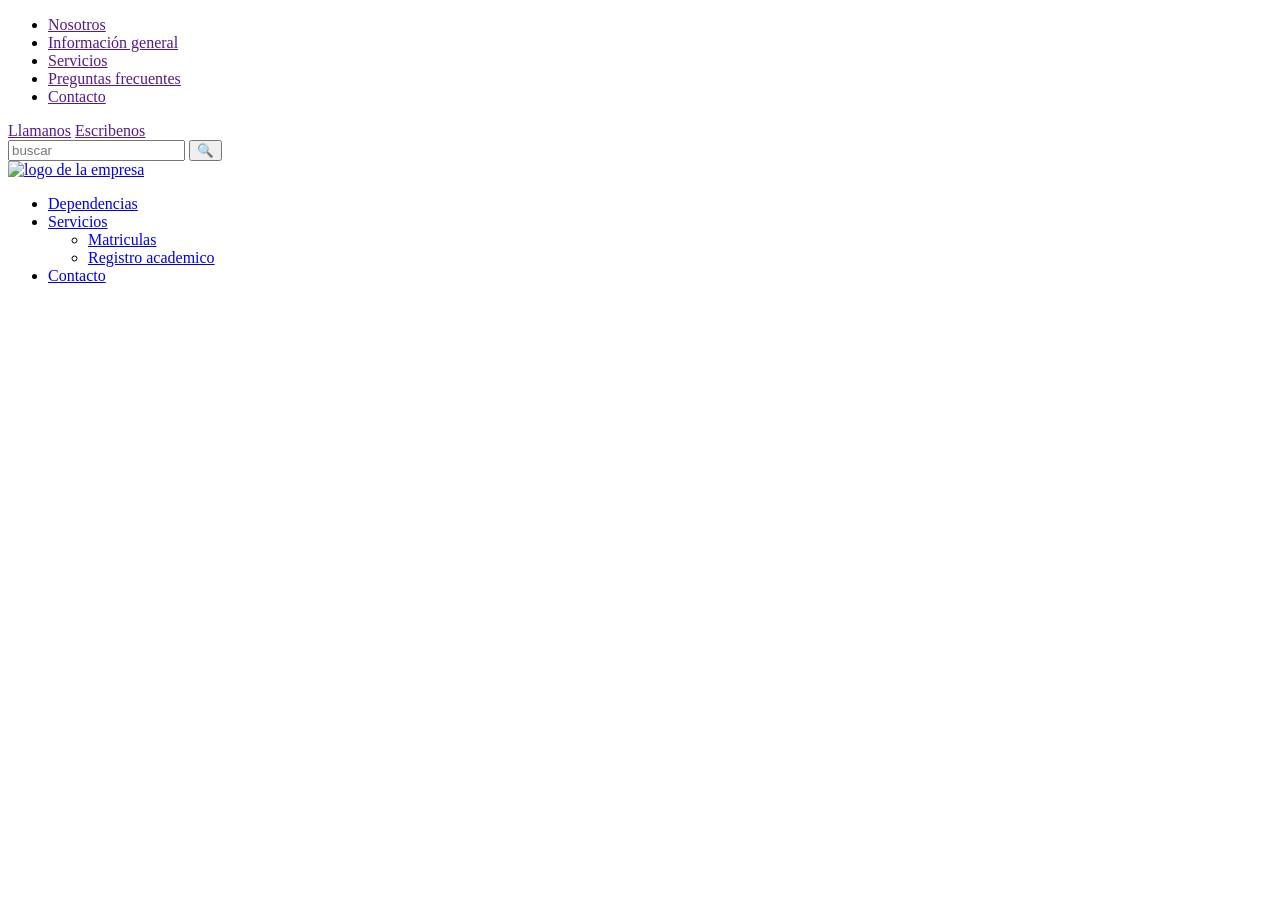
==== ejerciciosHtml/index.html @ 470f475a "inicio de proyecto- creacion header" ====
<!DOCTYPE html>
<html lang="es">

<head>
    <meta charset="UTF-8">
    <meta name="viewport" content="width=device-width, initial-scale=1.0">
    <title>Manolo</title>
    <meta name="description" content="Ejercicios de HTML para aprender a crear páginas web.">
    <link rel="shortcut icon" href="favicon.ico" type="image/x-icon">
    <link rel="stylesheet" href="styles.css">
</head>

<body>
    <header>
        <section class="seccion-verde">
            <nav class="texto-blanco menu">
                <ul>
                    <li><a href="">Nosotros</a></li>
                    <li><a href="">Información general</a></li>
                    <li><a href="">Servicios</a></li>
                    <li><a href="">Preguntas frecuentes</a></li>
                    <li><a href="">Contacto</a></li>
                </ul>
            </nav>
            <div class="botones-cabecera">
                <a href="">Llamanos</a>
                <a href="">Escribenos</a>
            </div>
            <div>
                <input type="text" name="buscar" id="buscar_input" placeholder="buscar">
                <button type="submit">🔍</button>
            </div>
        </section>

        <section class="seccion2-cabecera">
            <div class="logo">
                <a href="#">
                    <img src="https://placehold.co/200x200" alt="logo de la empresa">
                </a>
            </div>
            <nav class="texto-blanco menu">
                <ul>
                    <li>
                        <a href="#">Dependencias</a>
                    </li>
                    <li>
                        <a href="#">Servicios</a>
                        <ul>
                            <li>
                                <a href="#">Matriculas</a>
                            </li>
                            <li>
                                <a href="#">Registro academico</a>
                            </li>
                        </ul>
                    </li>
                    <li>
                        <a href="#">Contacto</a>
                    </li>
                </ul>

            </nav>
        </section>
    </header>
</body>

</html>
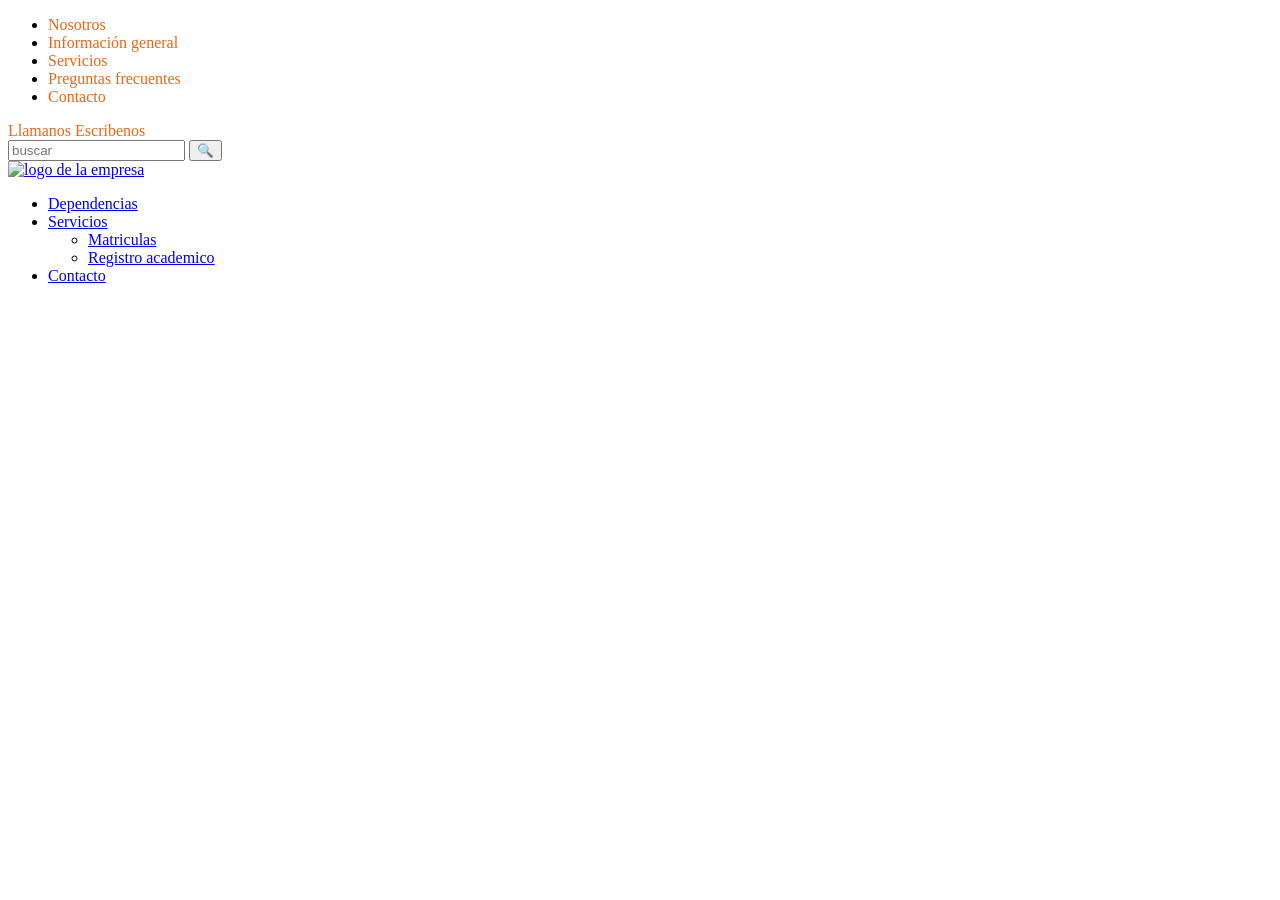
==== commit e3b69f0e: "implementación css" ====
--- a/ejerciciosHtml/index.html
+++ b/ejerciciosHtml/index.html
@@ -6,8 +6,8 @@
     <meta name="viewport" content="width=device-width, initial-scale=1.0">
     <title>Manolo</title>
     <meta name="description" content="Ejercicios de HTML para aprender a crear páginas web.">
-    <link rel="shortcut icon" href="favicon.ico" type="image/x-icon">
-    <link rel="stylesheet" href="styles.css">
+    <link rel="shortcut icon" href="img/favicon.png" type="image/x-icon">
+    <link rel="stylesheet" href="style.css">
 </head>
 
 <body>
--- a/ejerciciosHtml/style.css
+++ b/ejerciciosHtml/style.css
@@ -0,0 +1,49 @@
+/**{
+    margin: 0;
+    padding: 0;
+    box-sizing: border-box;
+}
+
+header,li{
+    padding: 35px;
+    margin: 20px;
+    border: 1px solid;
+}
+
+header nav a{
+    text-decoration: none;
+}
+
+header .texto-blanco{
+    background-color: rgb(192, 113, 44);
+}
+
+.texto-blanco, .texto-blanco a{
+    color: aliceblue;
+    font-size: 30px;
+}*/
+
+@import url('https://fonts.googleapis.com/css2?family=Amatic+SC:wght@400;700&display=swap');
+@import url('https://fonts.googleapis.com/css2?family=Amatic+SC:wght@400;700&family=Farsan&display=swap');
+
+:root{
+    --color-principal-verde:#006634;
+    --color-principal-naranja:#ed6615;
+
+    --fuentes-titulos: "Amatic SC";
+    --fuentes-cuerpo: "Farsan";
+    --tamaño-titulos: 3px;
+
+    --borde-redondeado:10px;
+    --borde-grosor:35px;
+    --borde-color:var(--color-principal-naranja)
+
+}
+
+.seccion-verde a{
+    color: var(--color-principal-naranja);
+    border: var(--borde-grosor);
+    text-decoration: none;
+    border-color: var(--borde-color);
+
+}
